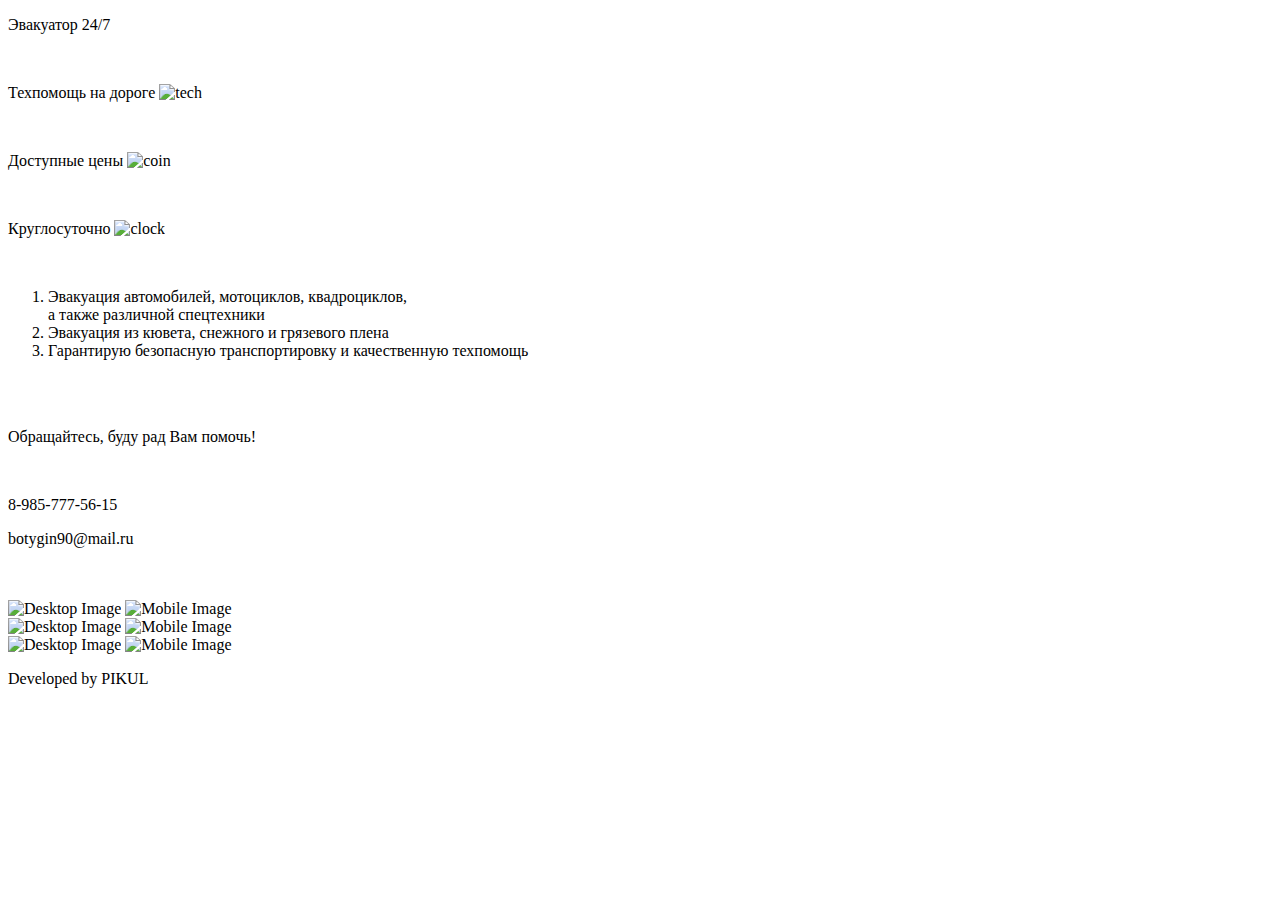
==== index.html @ f6886475 "Update index.html" ====
<!DOCTYPE html>
<html>
<head>
	<meta charset="UTF-8">
	<meta name="viewport" content="width=device-width, initial-scale=1.0">
	<link rel="stylesheet" href="./css/reset.css">
	<title>Эвакуатор 24/7</title>
</head>

<script>
	if (/Android|webOS|iPhone|iPad|iPod|BlackBerry|BB|PlayBook|IEMobile|Windows Phone|Kindle|Silk|Opera Mini/i
    .test(navigator.userAgent)) {

		var css = document.createElement("link");
 		css.setAttribute("rel", "stylesheet");
  		css.setAttribute("type", "text/css");
  		css.setAttribute("href", "./mobile.css");
  		document.head.appendChild(css);

} 
	else {
		var css = document.createElement("link");
			css.setAttribute("rel", "stylesheet");
			css.setAttribute("type", "text/css");
			css.setAttribute("href", "./desktop.css");
			document.head.appendChild(css);
			
			

		var loadedImages = [];
		for (var i = 0; i < 16; i++) {
			var image = new Image();
			image.src = './image/Desktop/' + i + '.jpg';
			loadedImages.push(image);
		}
		
		function changeBackground() {
			for (var j = 0; j < 16; j++){
			
			document.body.style.backgroundImage = 'url(' + document.body.style.backgroundImage = 'url(' './image/Desktop/' + j + '.jpg' ')' + ')'
		}
		}

		setInterval(changeBackground, 4000); // Change the background every 5 seconds

	}
	
</script>

<body>
	<meta name="viewport" content="width=device-width, initial-scale=1.0, user-scalable=no">

	<div class="up-container">
		<div class="text-container">
			
			<p class="logo">Эвакуатор 24/7</p>
			<br>
			<p class="paragraph">Техпомощь на дороге <img class="icon" src="./image/wrench.png" alt="tech"></p><br>
			<p class="paragraph">Доступные цены <img class="icon" src="./image/coin.png" alt="coin"></p><br>
			<p class="paragraph">Круглосуточно <img class="icon" src="./image/clock.png" alt="clock"></p><br>
			<ol class="circle-number-list">
				<li>  Эвакуация автомобилей, мотоциклов, квадроциклов,<br> а также различной спецтехники</li>
				<li>  Эвакуация из кювета, снежного и грязевого плена</li>
				<li>  Гарантирую безопасную транспортировку и качественную техпомощь</li>
			</ol><br><br>
			<p class="ps">Обращайтесь, буду рад Вам помочь!</p><br>
			
		</div>
	</div>
	<div class="information-conatiner">	
		<div class="text-container2">
			<p class="phone">8-985-777-56-15</p>
			<p class="email">botygin90@mail.ru</p> <br><br>
		</div>
		<div class="bottom-container">
			<div class="img-container">
				<img src="./image/qrvk.png" alt="Desktop Image" class="desktop-image">
				<img src="./image/iconvk.png" alt="Mobile Image" class="mobile-image">
			</div>
			<div class="img-container">
				<img src="./image/qvwapp.png" alt="Desktop Image" class="desktop-image">
				<img src="./image/iconwapp.png" alt="Mobile Image" class="mobile-image">
			</div>
			<div class="img-container">
				<img src="./image/qrtelega.png" alt="Desktop Image" class="desktop-image">
				<img src="./image/icontelega.png" alt="Mobile Image" class="mobile-image">
			</div>	
		</div>
		
	</div>
	<p class="developed"> Developed by PIKUL </p>
</body>
</html>
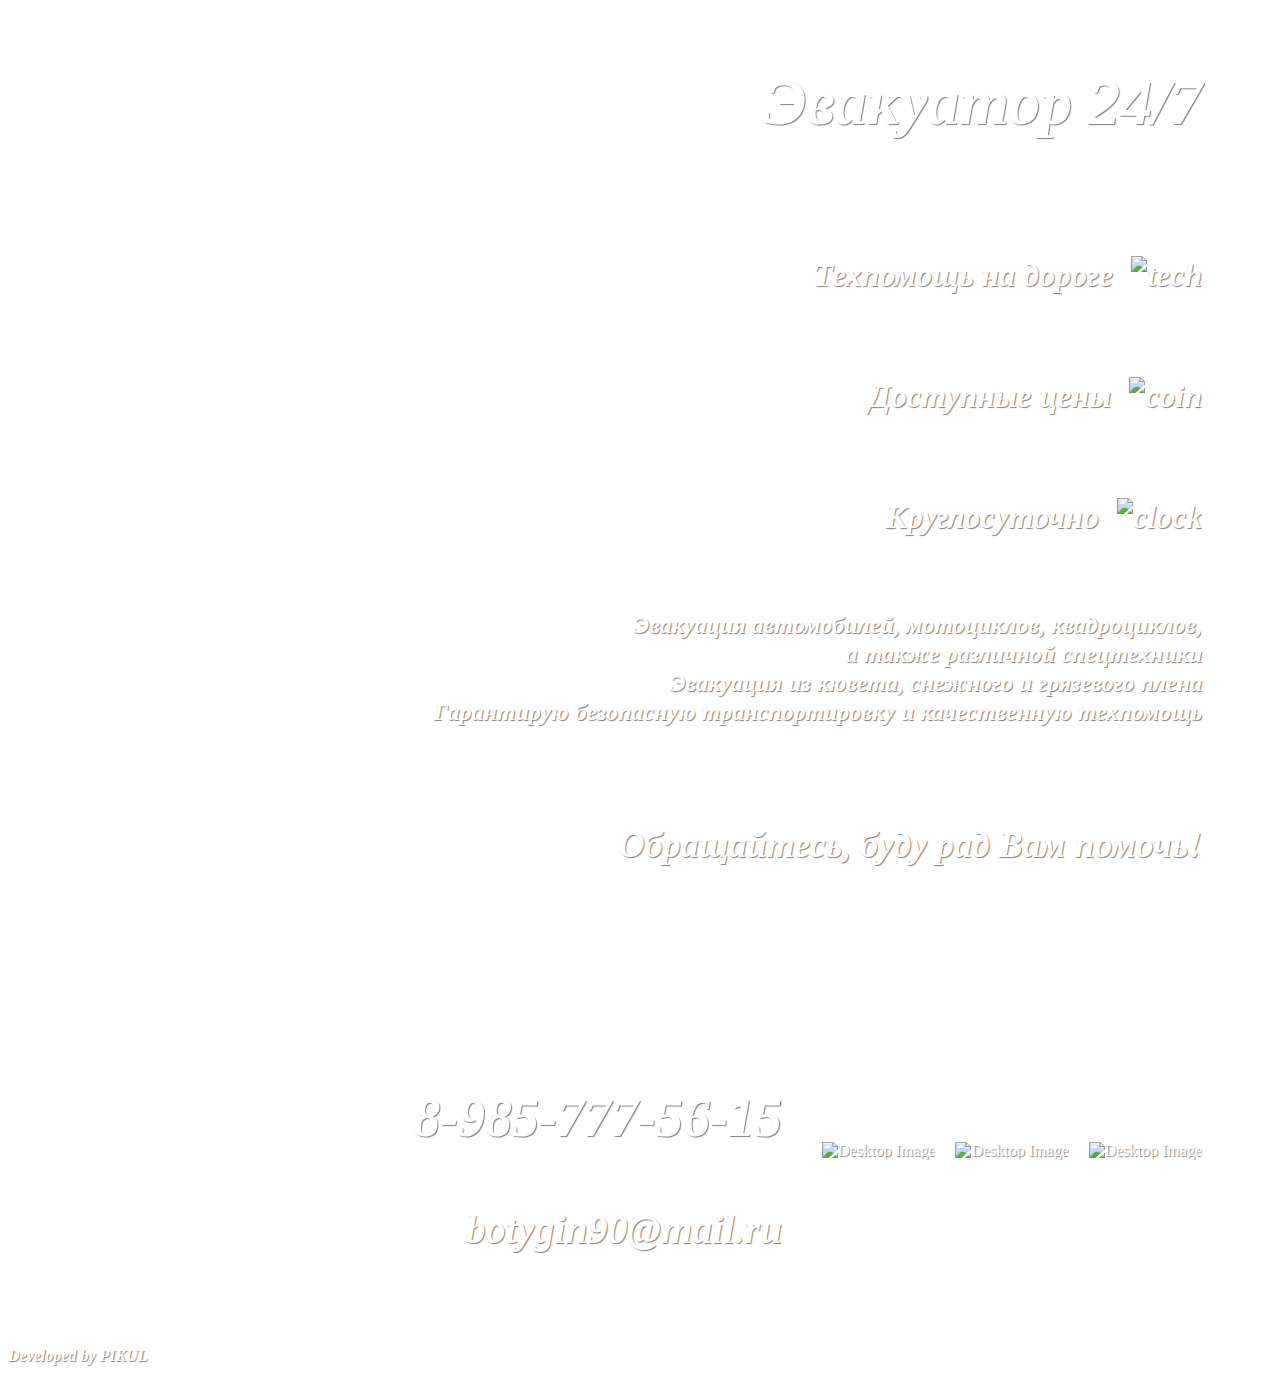
==== commit c22e8f55: "Add files via upload" ====
--- a/index.html
+++ b/index.html
@@ -18,30 +18,29 @@
   		document.head.appendChild(css);
 
 } 
-	else {
+else {
 		var css = document.createElement("link");
 			css.setAttribute("rel", "stylesheet");
 			css.setAttribute("type", "text/css");
 			css.setAttribute("href", "./desktop.css");
 			document.head.appendChild(css);
+			console.log("This is a desktop device.");
 			
-			
+			var loadedImages = [];
+			for (var i = 1; i < 18; i++) {
+				var image = new Image();
+				image.src = './image/Desktop/' + i + '.jpg';
+				loadedImages.push(image);
+			}
+			var k = 1;
 
-		var loadedImages = [];
-		for (var i = 0; i < 16; i++) {
-			var image = new Image();
-			image.src = './image/Desktop/' + i + '.jpg';
-			loadedImages.push(image);
-		}
-		
-		function changeBackground() {
-			for (var j = 0; j < 16; j++){
-			
-			document.body.style.backgroundImage = 'url(' + document.body.style.backgroundImage = 'url(' './image/Desktop/' + j + '.jpg' ')' + ')'
-		}
-		}
+			function changeBackground() {
+				document.body.style.backgroundImage = 'url(./image/Desktop/' + k + '.jpg)';
+				k++;
+				if(k==18) k=1;
+			}
 
-		setInterval(changeBackground, 4000); // Change the background every 5 seconds
+			setInterval(changeBackground, 4000); // Change the background every 5 seconds
 
 	}
 	
@@ -88,6 +87,11 @@
 		</div>
 		
 	</div>
-	<p class="developed"> Developed by PIKUL </p>
+	
+	<div class="information-conatiner2">
+		<p class="developed"> Developed by PIKUL </p>
+	</div>
+	
+	
 </body>
 </html>
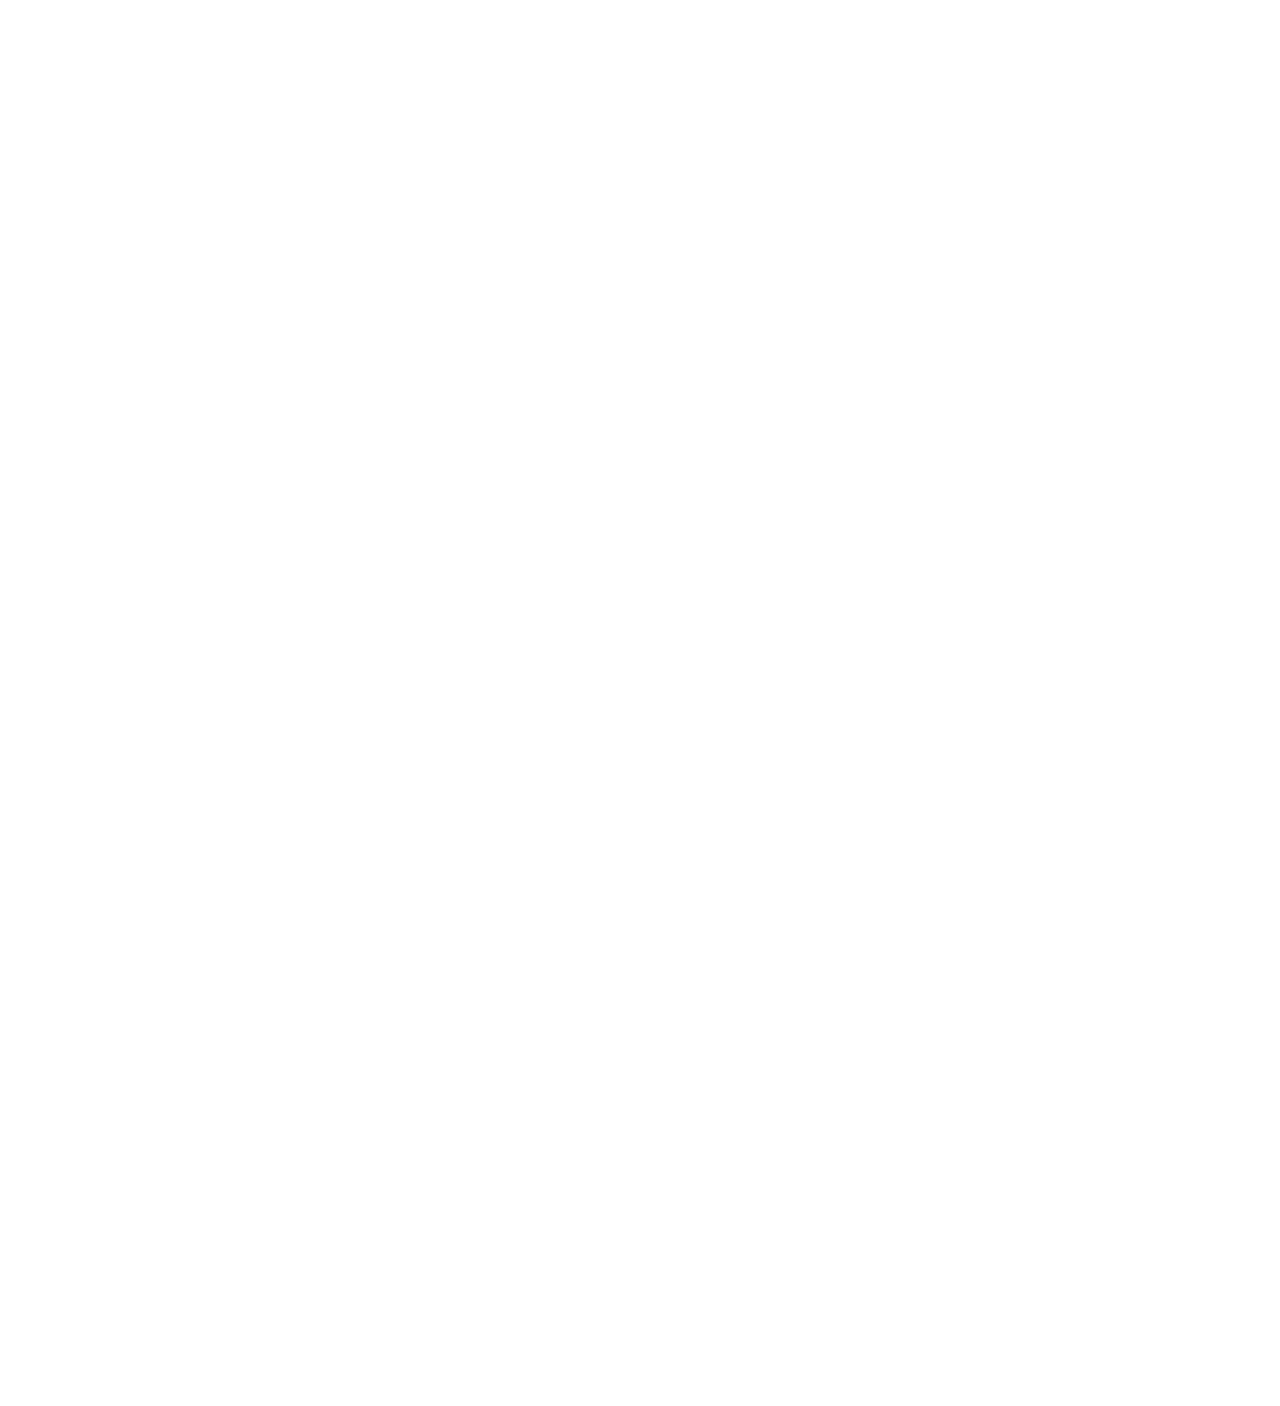
==== commit 8334d91a: "Add files via upload" ====
--- a/index.html
+++ b/index.html
@@ -89,7 +89,7 @@
 	</div>
 	
 	<div class="information-conatiner2">
-		<p class="developed"> Developed by PIKUL </p>
+		<p class="developed"> Developed by <a href="https://www.example.com" class="link">PIKUL</a></p>
 	</div>
 	
 	
